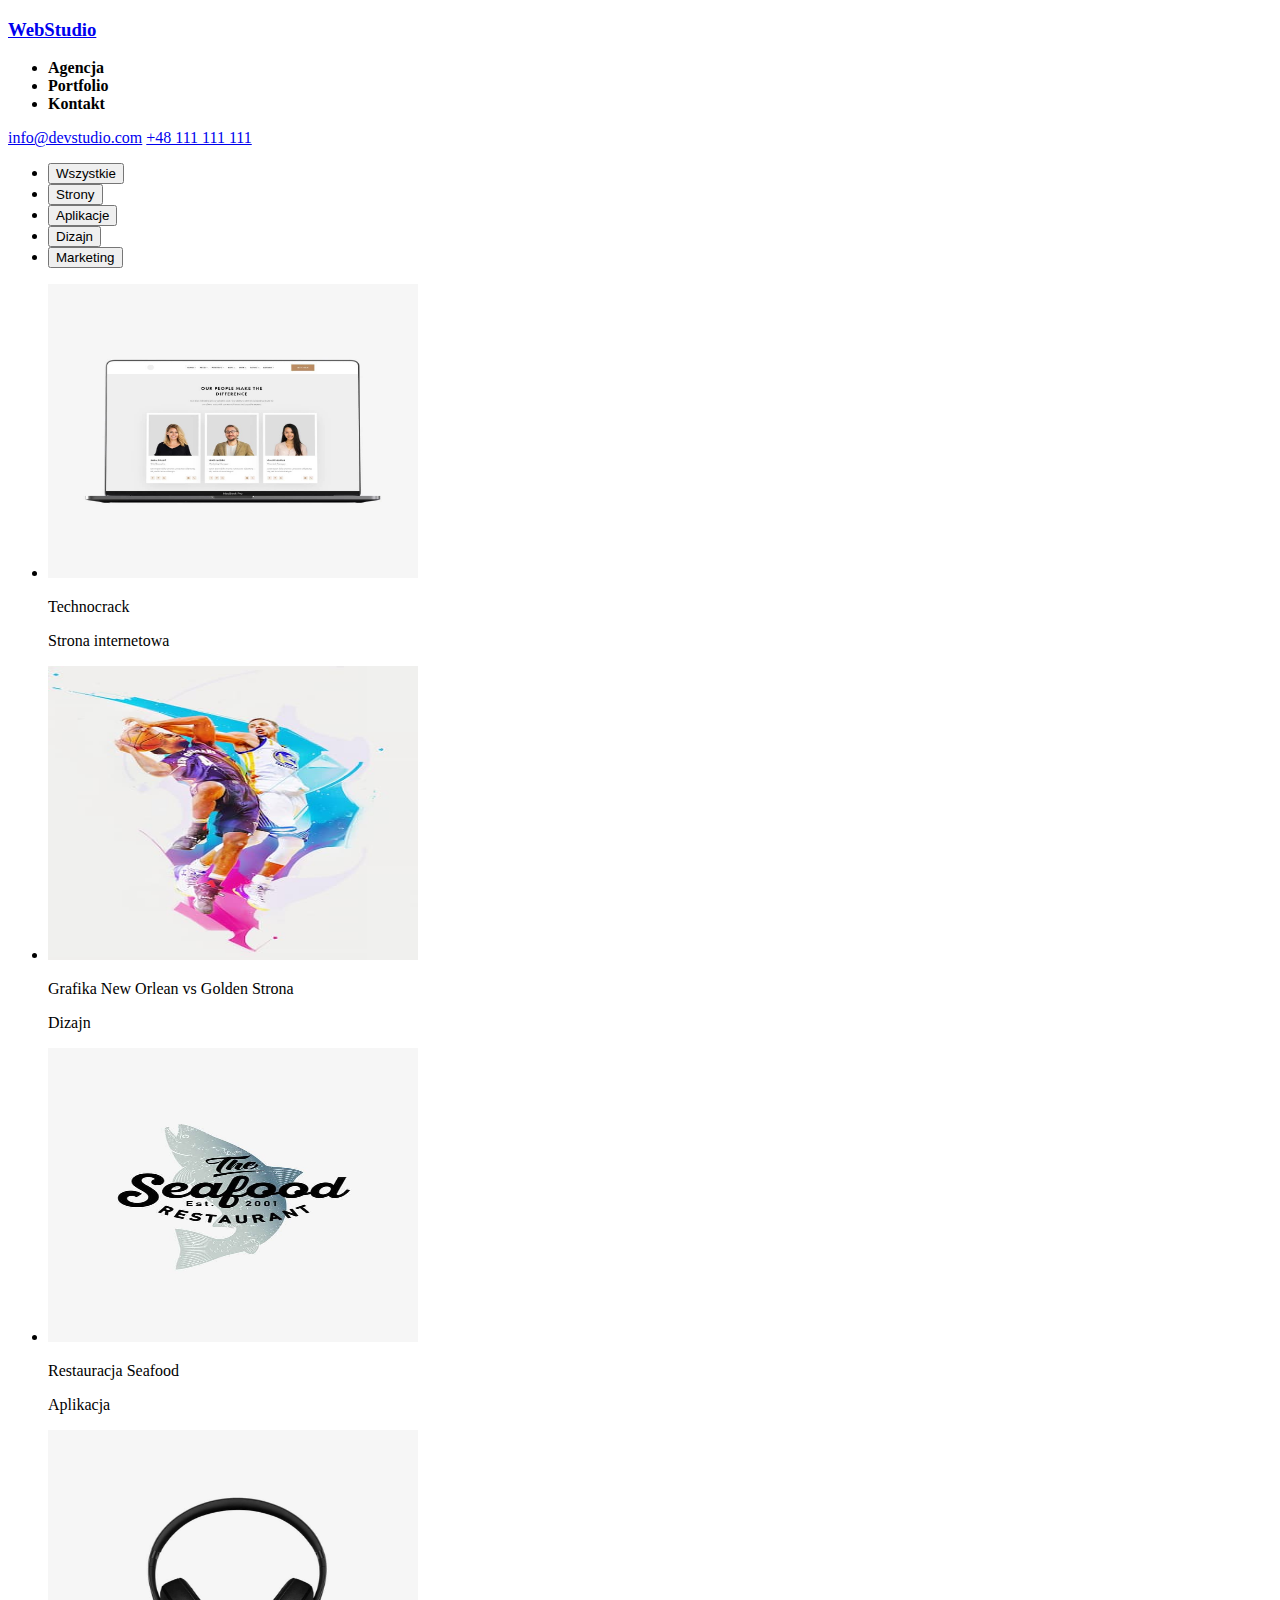
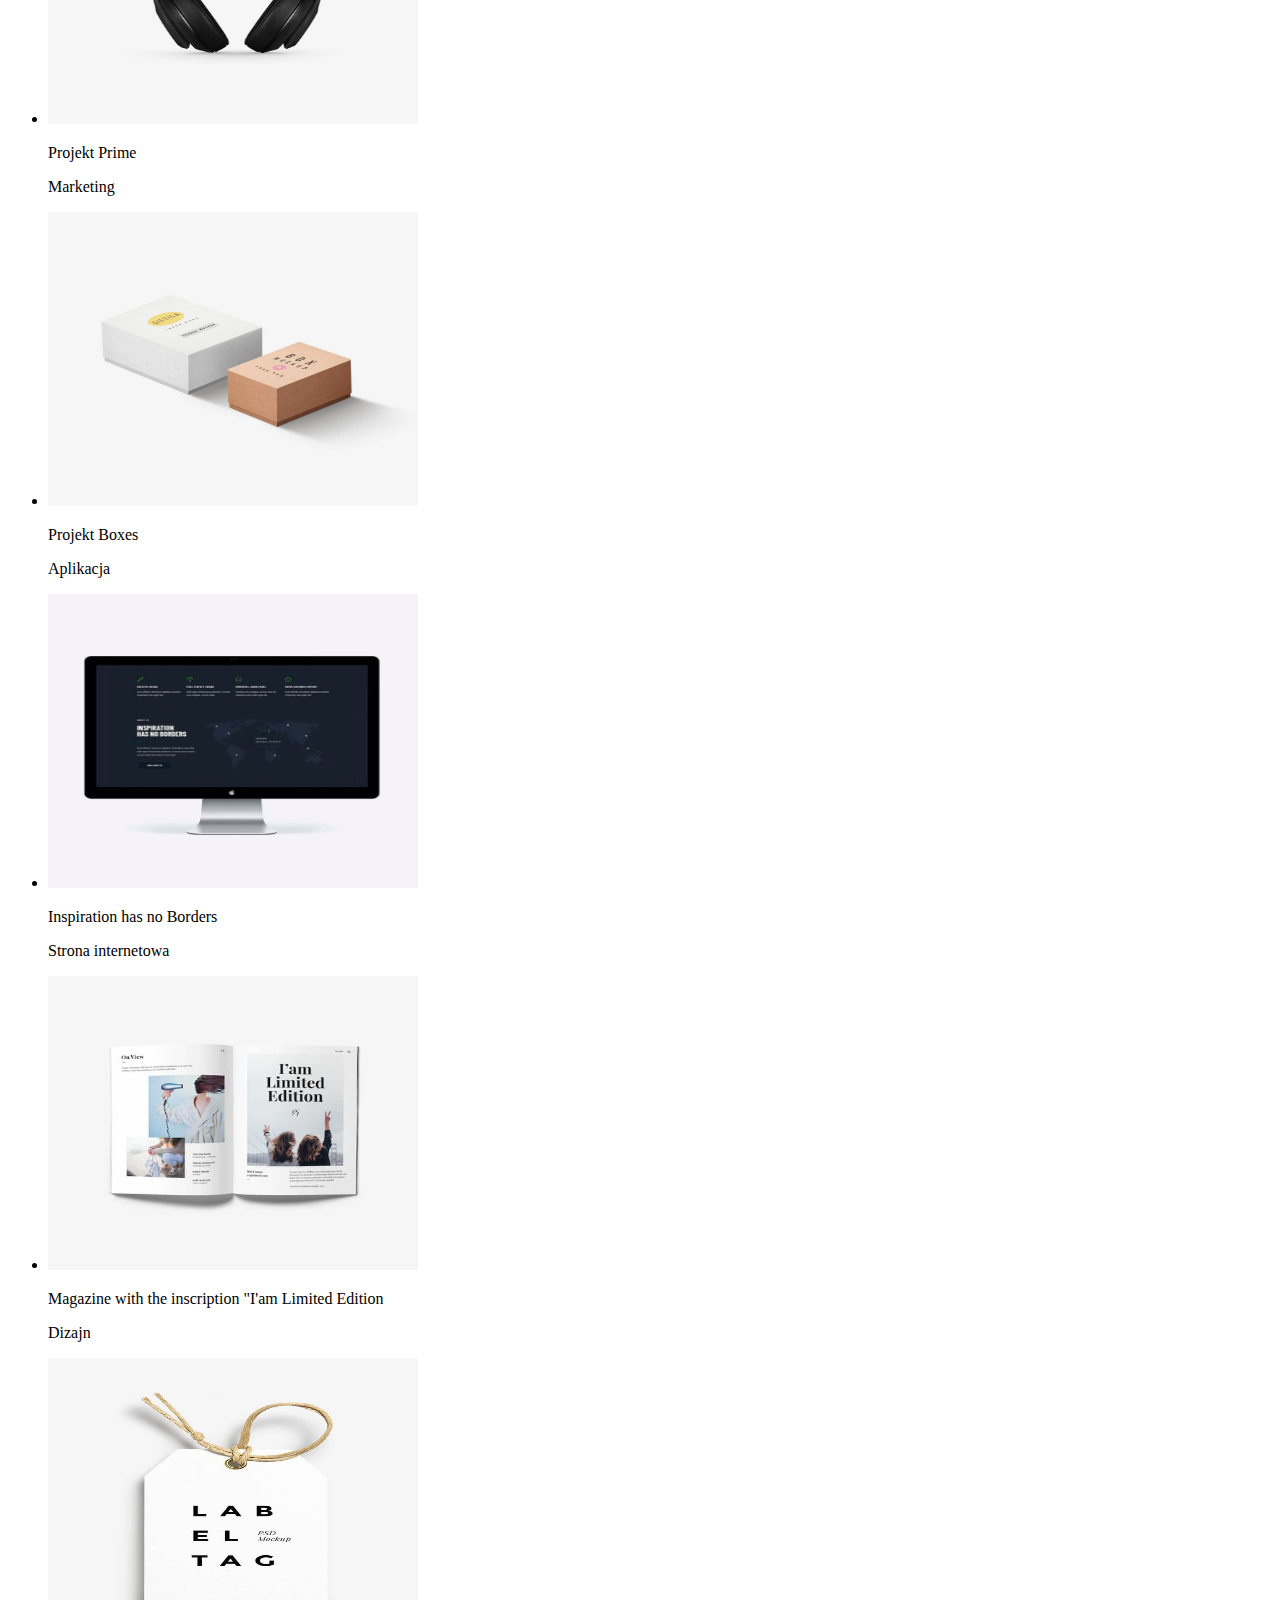
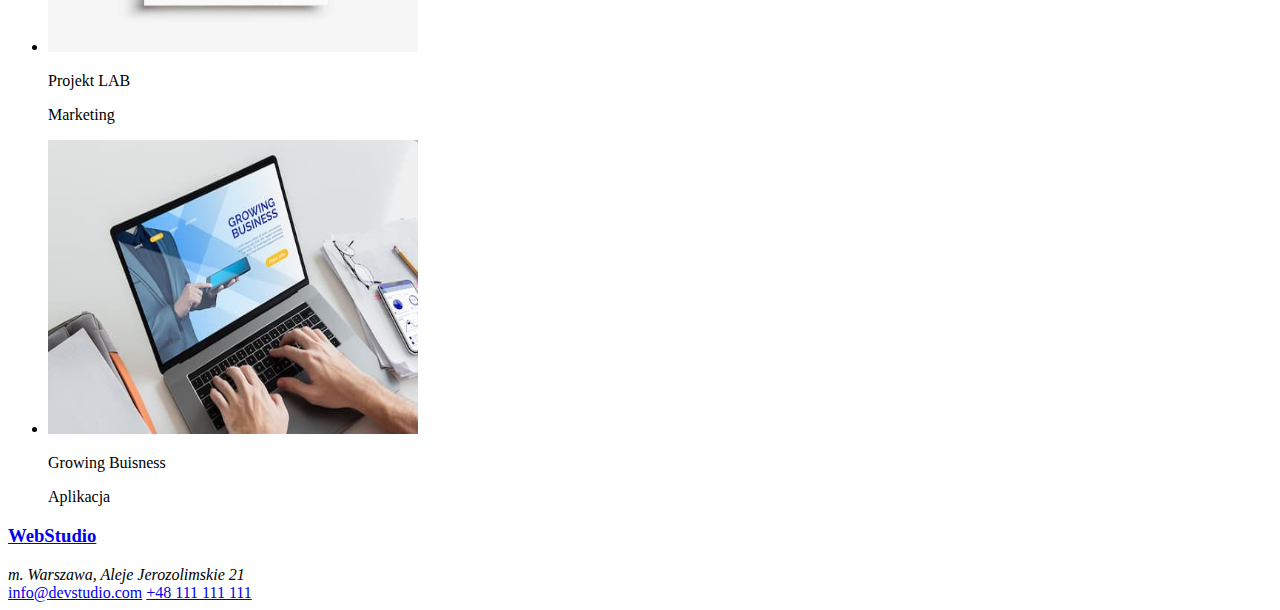
==== portfolio.html @ c76ed5df "Ad new files" ====
<!DOCTYPE html>
<html lang="en">
  <head>
    <meta charset="UTF-8" />
    <meta http-equiv="X-UA-Compatible" content="IE=edge" />
    <meta name="viewport" content="width=device-width, initial-scale=1.0" />
    <title>Portfolio</title>
  </head>
  <body>
    <header>
      <h3><a href="index.html">WebStudio </a></h3>
      <nav>
        <ul>
          <li><b>Agencja</b></li>
          <li><b>Portfolio</b></li>
          <li><b>Kontakt</b></li>
        </ul>
      </nav>
      <a href="mailto:info@devstudio.com">info@devstudio.com</a>
      <a href="tel:+48111111111"> +48 111 111 111</a>
    </header>
    <main>
      <section>
        <ul>
          <li>
            <button type="button">
              <span>Wszystkie</span>
            </button>
          </li>
          <li>
            <button type="button">
              <span>Strony</span>
            </button>
          </li>
          <li>
            <button type="button">
              <span>Aplikacje</span>
            </button>
          </li>
          <li>
            <button type="button">
              <span>Dizajn</span>
            </button>
          </li>
          <li>
            <button type="button">
              <span>Marketing</span>
            </button>
          </li>
        </ul>
      </section>
      <section>
        <ul>
          <li>
            <img
              src="images/technocrack.jpg"
              alt="laptop with website displayed"
              width="370"
              height="294"
            />
            <p>Technocrack</p>
            <p>Strona internetowa</p>
          </li>
          <li>
            <img
              src="images/design-new-orlean.jpg"
              alt="basketball players fighting for the ball"
              width="370"
              height="294"
            />
            <p>Grafika New Orlean vs Golden Strona</p>
            <p>Dizajn</p>
          </li>
          <li>
            <img
              src="images/seafood-restaurant.jpg"
              alt="graphics of gray fish with the name of the restaurant"
              width="370"
              height="294"
            />
            <p>Restauracja Seafood</p>
            <p>Aplikacja</p>
          </li>
          <li>
            <img
              src="images/project-prime.jpg"
              alt="blck headphones"
              width="370"
              height="294"
            />
            <p>Projekt Prime</p>
            <p>Marketing</p>
          </li>
          <li>
            <img
              src="images/project-boxes.jpg"
              alt="White and brown box"
              width="370"
              height="294"
            />
            <p>Projekt Boxes</p>
            <p>Aplikacja</p>
          </li>
          <li>
            <img
              src="images/inspiration-has-no-borders.jpg"
              alt="screen with website"
              width="370"
              height="294"
            />
            <p>Inspiration has no Borders</p>
            <p>Strona internetowa</p>
          </li>
          <li>
            <img
              src="images/limited-edition-magazine.jpg"
              alt="Magasine "
              width="370"
              height="294"
            />
            <p>Magazine with the inscription "I'am Limited Edition</p>
            <p>Dizajn</p>
          </li>
          <li>
            <img
              src="images/project-lab.jpg"
              alt="Tag with the company logo"
              width="370"
              height="294"
            />
            <p>Projekt LAB</p>
            <p>Marketing</p>
          </li>
          <li>
            <img
              src="images/growing-buisness.jpg"
              alt="someone typing on a laptop"
              width="370"
              height="294"
            />
            <p>Growing Buisness</p>
            <p>Aplikacja</p>
          </li>
        </ul>
      </section>
    </main>
    <footer>
      <h3><a href="index.html">WebStudio </a></h3>
      <address>m. Warszawa, Aleje Jerozolimskie 21</address>
      <a href="mailto:info@devstudio.com">info@devstudio.com</a>
      <a href="tel:+48111111111"> +48 111 111 111</a>
    </footer>
  </body>
</html>
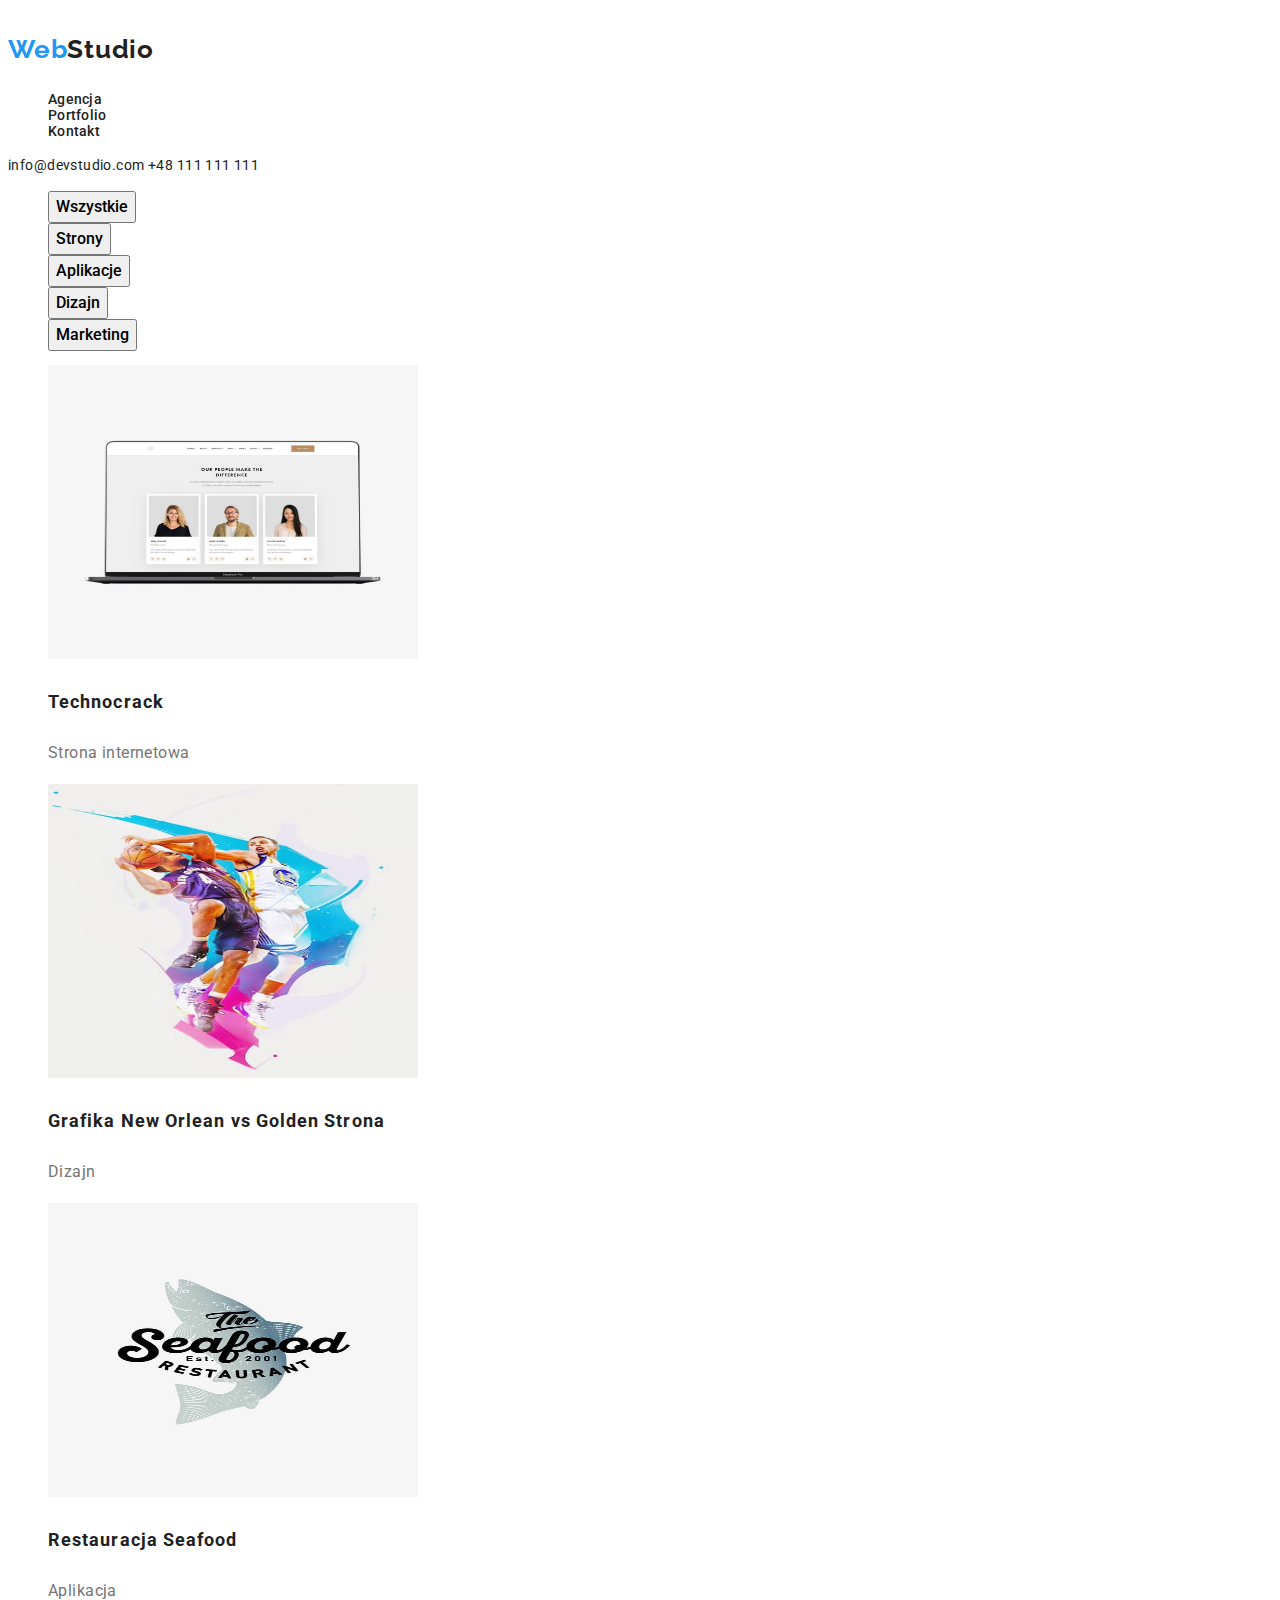
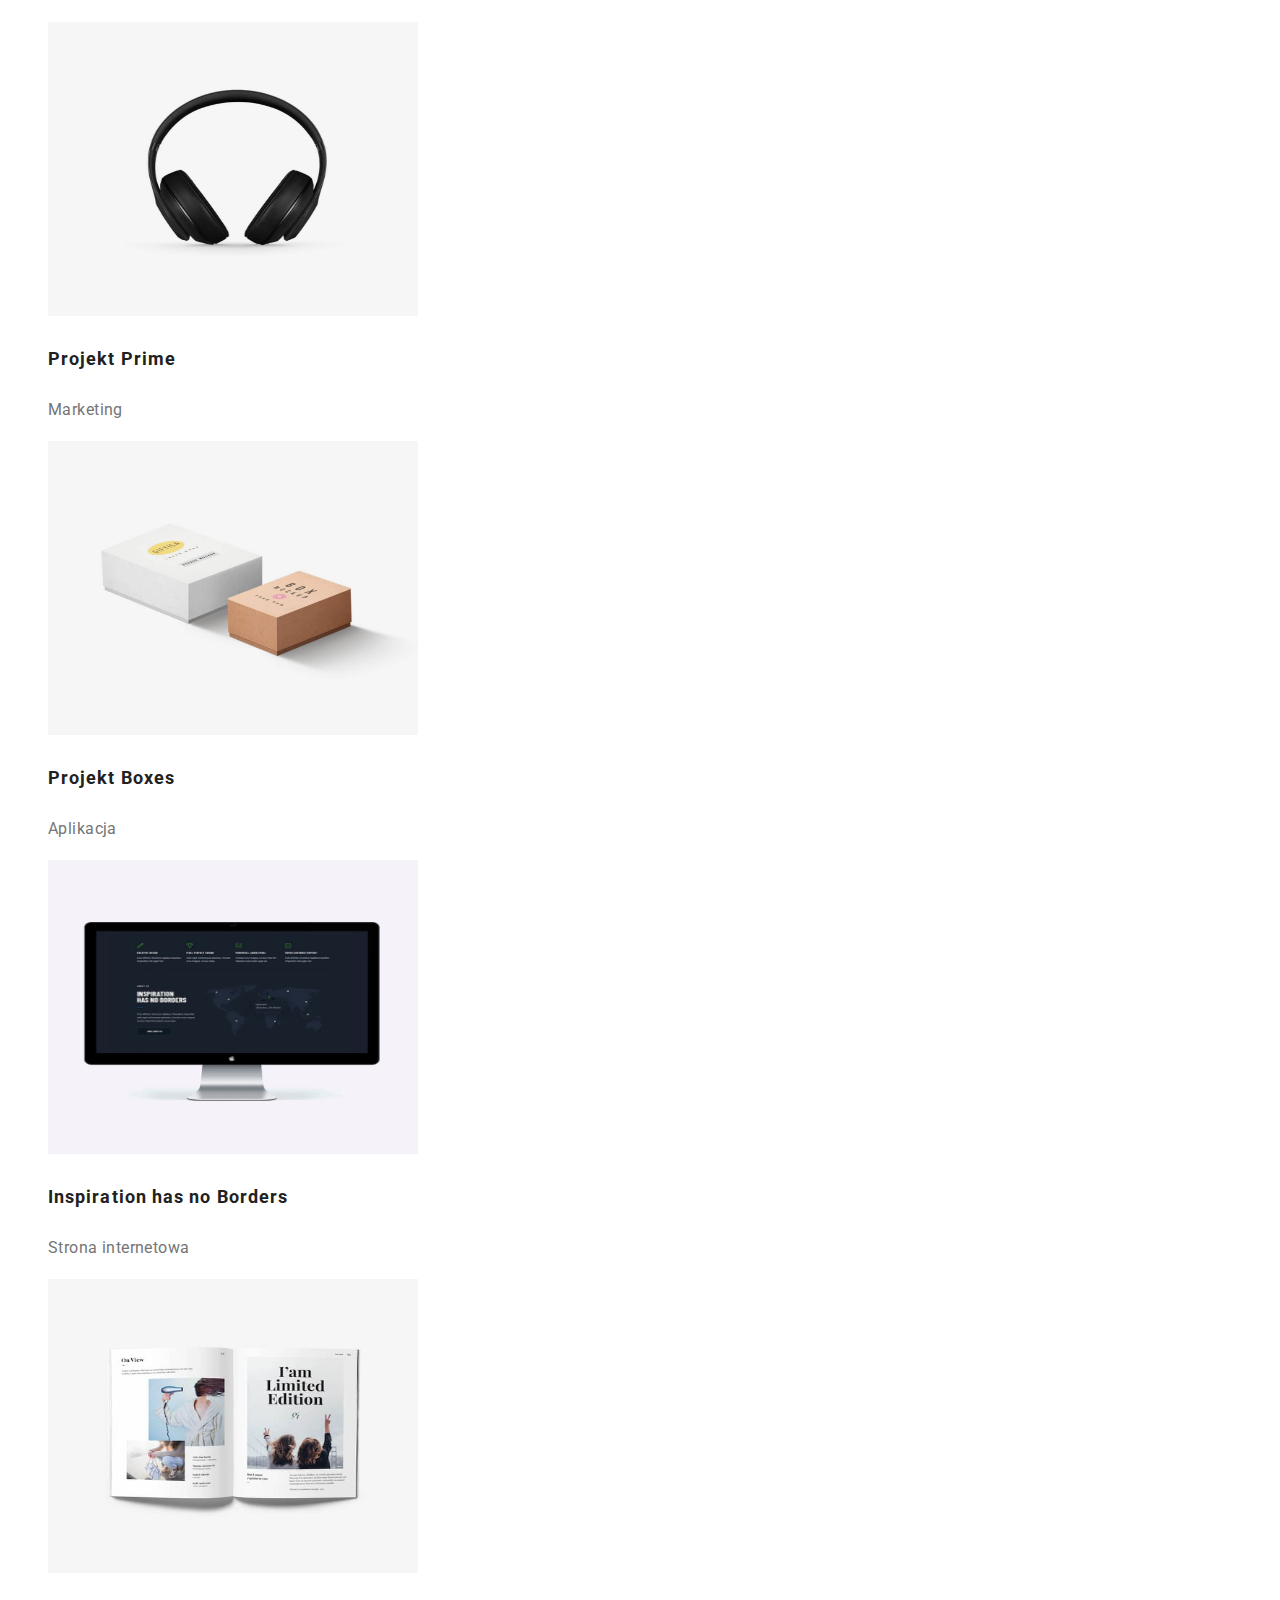
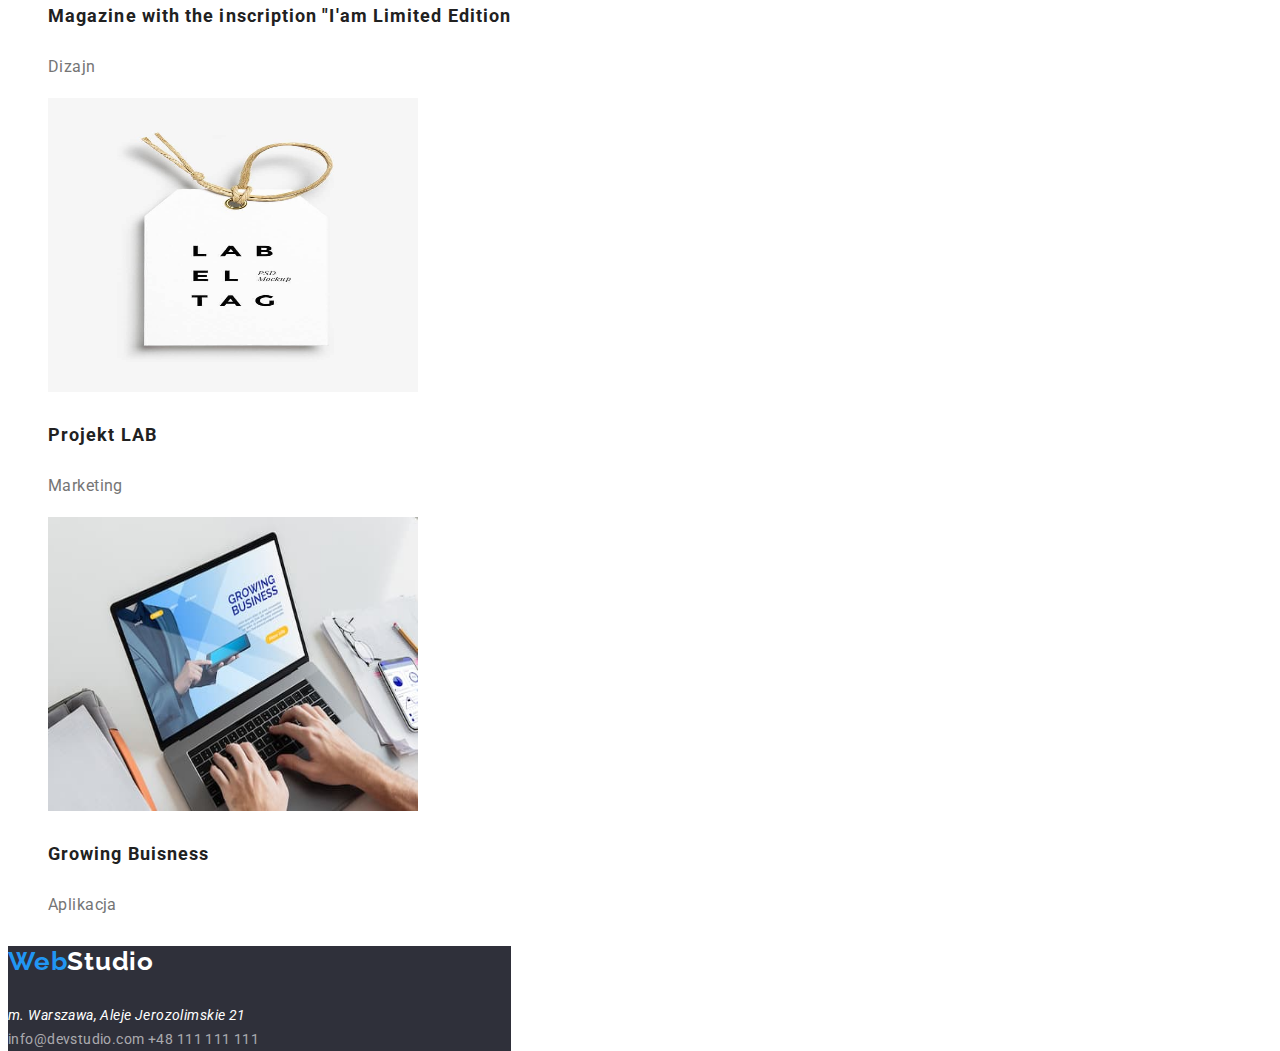
==== commit 59a7a5b0: "add all css" ====
--- a/portfolio.html
+++ b/portfolio.html
@@ -5,51 +5,61 @@
     <meta http-equiv="X-UA-Compatible" content="IE=edge" />
     <meta name="viewport" content="width=device-width, initial-scale=1.0" />
     <title>Portfolio</title>
+    <link
+      href="https://fonts.googleapis.com/css2?family=Raleway:wght@700&family=Roboto:wght@400;500;700;900&display=swap"
+      rel="stylesheet"
+    />
+
+    <link href="./css/styles.css" rel="stylesheet" />
   </head>
   <body>
     <header>
-      <h3><a href="index.html">WebStudio </a></h3>
+      <a class="logo" href="index.html">
+        <p class="first-word">Web<span class="secound-word">Studio</span></p>
+      </a>
       <nav>
-        <ul>
-          <li><b>Agencja</b></li>
-          <li><b>Portfolio</b></li>
-          <li><b>Kontakt</b></li>
+        <ul class="general-menu">
+          <li><a href="agencja">Agencja</a></li>
+          <li>
+            <a href="portfolio.html">Portfolio</a>
+          </li>
+          <li><a href="kontakt">Kontakt</a></li>
         </ul>
       </nav>
       <a href="mailto:info@devstudio.com">info@devstudio.com</a>
       <a href="tel:+48111111111"> +48 111 111 111</a>
     </header>
     <main>
-      <section>
+      <div>
         <ul>
           <li>
-            <button type="button">
+            <button class="button" type="button">
               <span>Wszystkie</span>
             </button>
           </li>
           <li>
-            <button type="button">
+            <button class="button" type="button">
               <span>Strony</span>
             </button>
           </li>
           <li>
-            <button type="button">
+            <button class="button" type="button">
               <span>Aplikacje</span>
             </button>
           </li>
           <li>
-            <button type="button">
+            <button class="button" type="button">
               <span>Dizajn</span>
             </button>
           </li>
           <li>
-            <button type="button">
+            <button class="button" type="button">
               <span>Marketing</span>
             </button>
           </li>
         </ul>
-      </section>
-      <section>
+      </div>
+      <section class="expiriences-description">
         <ul>
           <li>
             <img
@@ -58,7 +68,7 @@
               width="370"
               height="294"
             />
-            <p>Technocrack</p>
+            <h3>Technocrack</h3>
             <p>Strona internetowa</p>
           </li>
           <li>
@@ -68,7 +78,7 @@
               width="370"
               height="294"
             />
-            <p>Grafika New Orlean vs Golden Strona</p>
+            <h3>Grafika New Orlean vs Golden Strona</h3>
             <p>Dizajn</p>
           </li>
           <li>
@@ -78,7 +88,7 @@
               width="370"
               height="294"
             />
-            <p>Restauracja Seafood</p>
+            <h3>Restauracja Seafood</h3>
             <p>Aplikacja</p>
           </li>
           <li>
@@ -88,7 +98,7 @@
               width="370"
               height="294"
             />
-            <p>Projekt Prime</p>
+            <h3>Projekt Prime</h3>
             <p>Marketing</p>
           </li>
           <li>
@@ -98,7 +108,7 @@
               width="370"
               height="294"
             />
-            <p>Projekt Boxes</p>
+            <h3>Projekt Boxes</h3>
             <p>Aplikacja</p>
           </li>
           <li>
@@ -108,7 +118,7 @@
               width="370"
               height="294"
             />
-            <p>Inspiration has no Borders</p>
+            <h3>Inspiration has no Borders</h3>
             <p>Strona internetowa</p>
           </li>
           <li>
@@ -118,7 +128,7 @@
               width="370"
               height="294"
             />
-            <p>Magazine with the inscription "I'am Limited Edition</p>
+            <h3>Magazine with the inscription "I'am Limited Edition</h3>
             <p>Dizajn</p>
           </li>
           <li>
@@ -128,7 +138,7 @@
               width="370"
               height="294"
             />
-            <p>Projekt LAB</p>
+            <h3>Projekt LAB</h3>
             <p>Marketing</p>
           </li>
           <li>
@@ -138,14 +148,16 @@
               width="370"
               height="294"
             />
-            <p>Growing Buisness</p>
+            <h3>Growing Buisness</h3>
             <p>Aplikacja</p>
           </li>
         </ul>
       </section>
     </main>
     <footer>
-      <h3><a href="index.html">WebStudio </a></h3>
+      <a class="logo" href="index.html"
+        ><p class="first-word">Web<span class="third-word">Studio</span></p>
+      </a>
       <address>m. Warszawa, Aleje Jerozolimskie 21</address>
       <a href="mailto:info@devstudio.com">info@devstudio.com</a>
       <a href="tel:+48111111111"> +48 111 111 111</a>
--- a/css/styles.css
+++ b/css/styles.css
@@ -0,0 +1,162 @@
+body {
+  font-family: "roboto", sans-serif;
+  background: var(--background);
+  font-weight: 400;
+  font-style: normal;
+  font-size: 14px;
+  color: var(--text);
+  letter-spacing: 0.03em;
+  line-height: 24px;
+  position: absolute;
+}
+:root {
+  --main-color: #2196f3;
+  --background: #ffffff;
+  --secound-background: #2f303a;
+  --thid-background: #f5f4fa;
+  --text: #212121;
+  --secound-text: #ffffff;
+  --focus-color: #ffffff;
+  --button-focus: #2196f3;
+  --link-focus: #2196f3;
+  --info-color: #757575;
+  --article-text: #757575;
+  --footer-kontakt: rgba(255, 255, 255, 0.6);
+}
+li {
+  list-style: none;
+}
+a {
+  text-decoration: none;
+  color: var(--text);
+}
+
+a:focus,
+a:hover {
+  color: var(--link-focus);
+}
+
+.logo {
+  font-family: "Raleway";
+  font-style: normal;
+  font-weight: 700;
+  font-size: 26px;
+  line-height: 31px;
+  letter-spacing: 0.03em;
+}
+.first-word {
+  color: var(--main-color);
+}
+.secound-word {
+  color: var(--text);
+}
+.third-word {
+  color: var(--secound-text);
+}
+.mail,
+.tel {
+  font-weight: 500;
+  line-height: 16px;
+  letter-spacing: 0.02em;
+  color: var(--info-color);
+}
+.general-menu {
+  font-weight: 500;
+  line-height: 16px;
+  letter-spacing: 0.02em;
+}
+
+.slogan-space {
+  background: var(--secound-background);
+}
+h1 {
+  font-weight: 900;
+  font-size: 44px;
+  line-height: 60px;
+  text-align: center;
+  letter-spacing: 0.06em;
+  text-transform: uppercase;
+  color: var(--secound-text);
+}
+h2 {
+  font-weight: 700;
+  font-size: 36px;
+  line-height: 42px;
+  text-align: center;
+  letter-spacing: 0.03em;
+}
+h3 {
+  font-weight: 700;
+  font-size: 18px;
+  line-height: 36px;
+  letter-spacing: 0.06em;
+}
+h4 {
+  font-weight: 500;
+  font-size: 16px;
+  line-height: 19px;
+}
+h5 {
+  font-weight: 700;
+  line-height: 16px;
+  font-size: 14px;
+}
+
+.order-button {
+  font-family: "Roboto";
+  font-style: normal;
+  background: var(--main-color);
+  color: var(--secound-text);
+  font-weight: 700;
+  font-size: 16px;
+  line-height: 30px;
+  width: 200px;
+  height: 50px;
+  align-items: center;
+  text-align: center;
+  letter-spacing: 0.06em;
+}
+.order-button:focus,
+.order-button:hover {
+  background: var(--focus-color);
+  color: var(--button-focus);
+}
+.button:hover,
+.button:focus {
+  color: var(--focus-color);
+  background: var(--button-focus);
+}
+.button > span {
+  font-family: "Roboto";
+  font-style: normal;
+  font-weight: 500;
+  font-size: 16px;
+  line-height: 26px;
+  text-align: center;
+}
+.article > li > p {
+  color: var(--article-text);
+}
+.team-description {
+  background: var(--thid-background);
+}
+.team-description > ul > li > p {
+  font-weight: 400;
+  font-size: 16px;
+  line-height: 19px;
+  color: var(--info-color);
+}
+footer {
+  background: var(--secound-background);
+}
+footer > address {
+  color: var(--secound-text);
+}
+footer > a {
+  color: var(--footer-kontakt);
+}
+.expiriences-description > ul > li > p {
+  font-size: 16px;
+  line-height: 30px;
+  color: var(--info-color);
+}
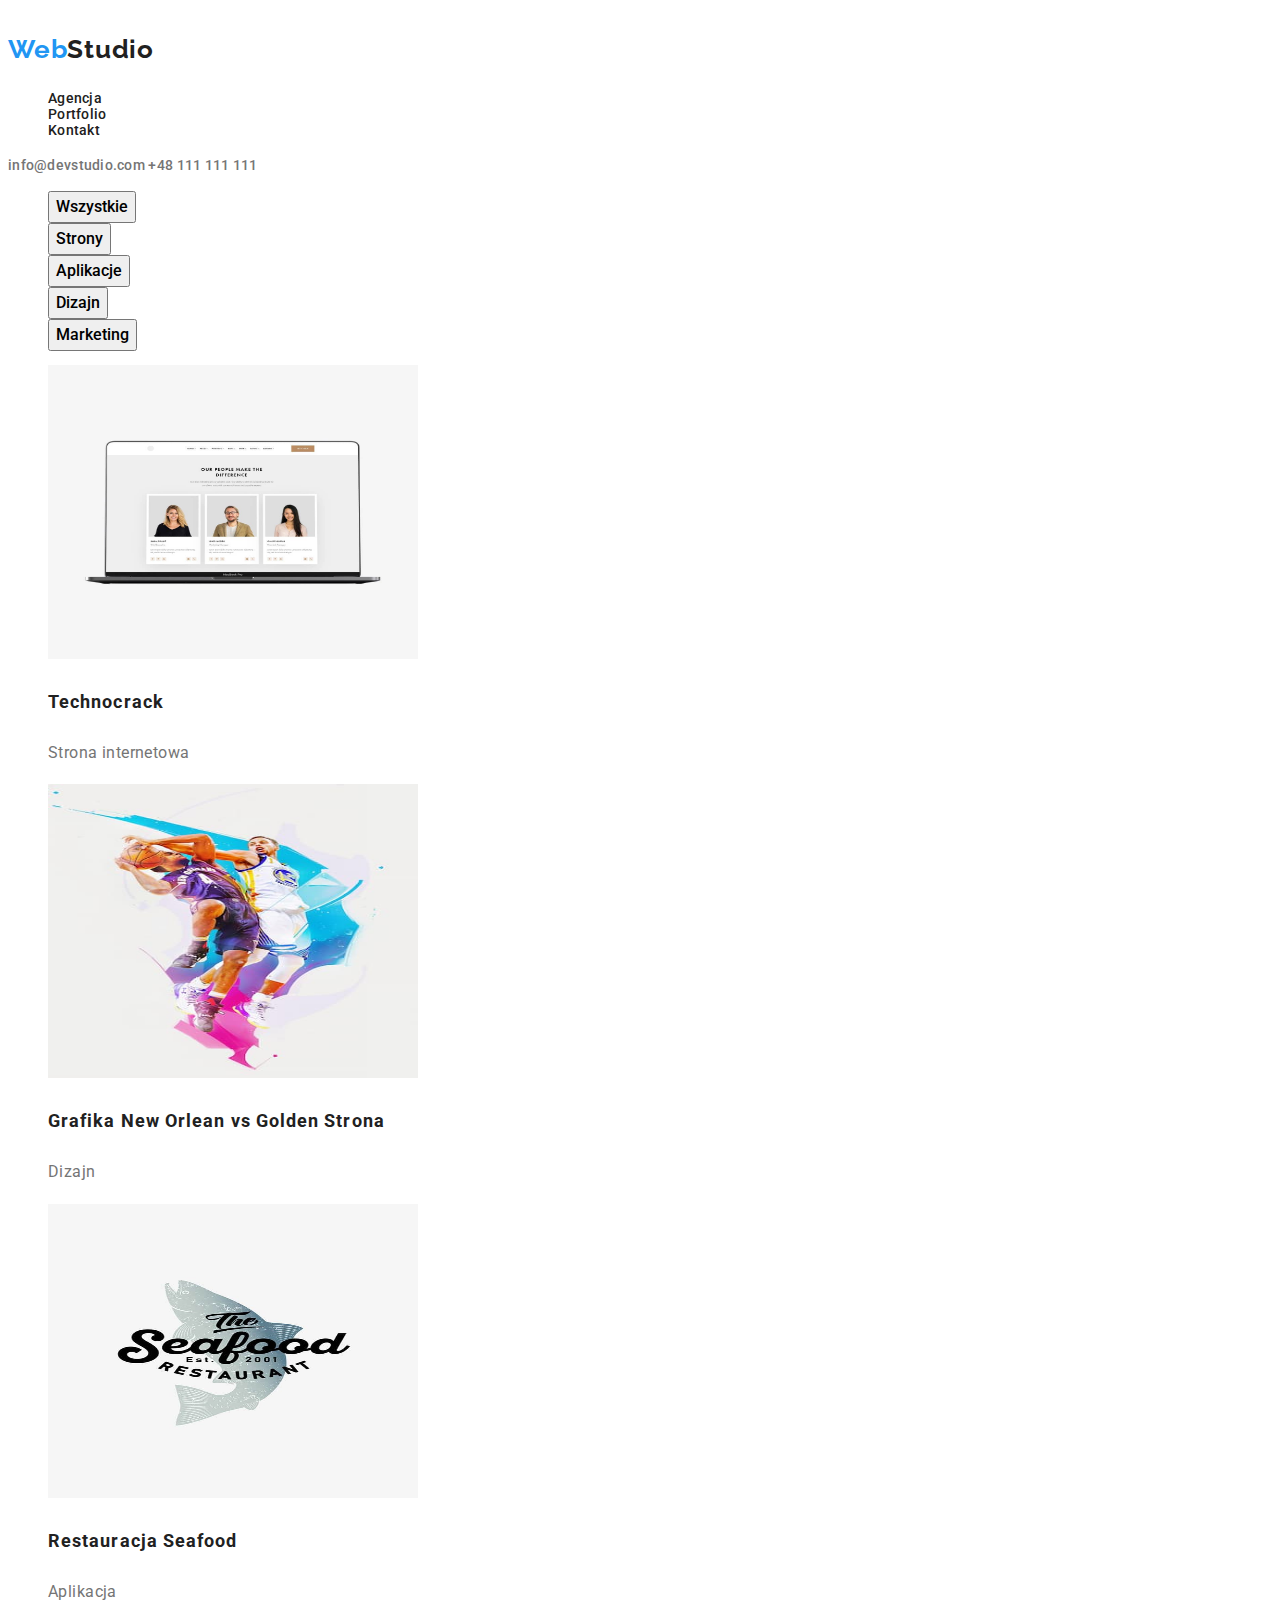
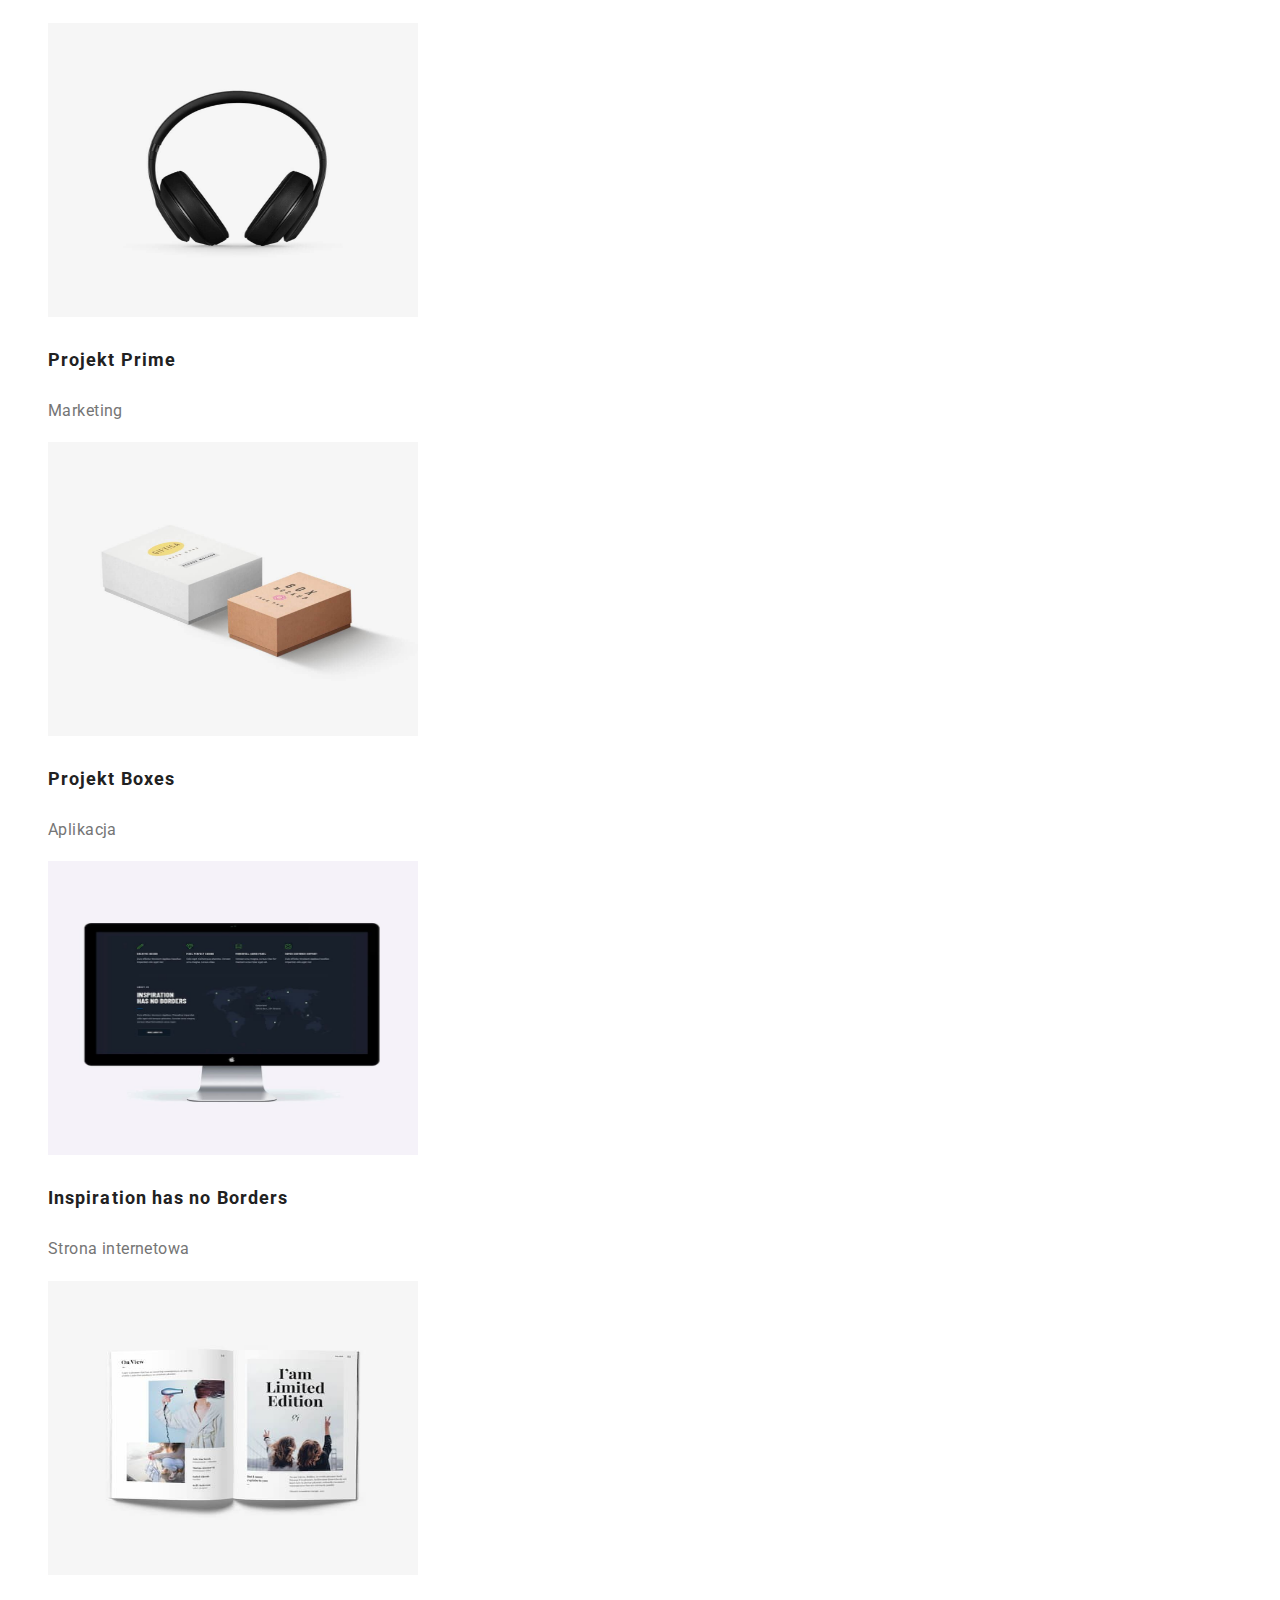
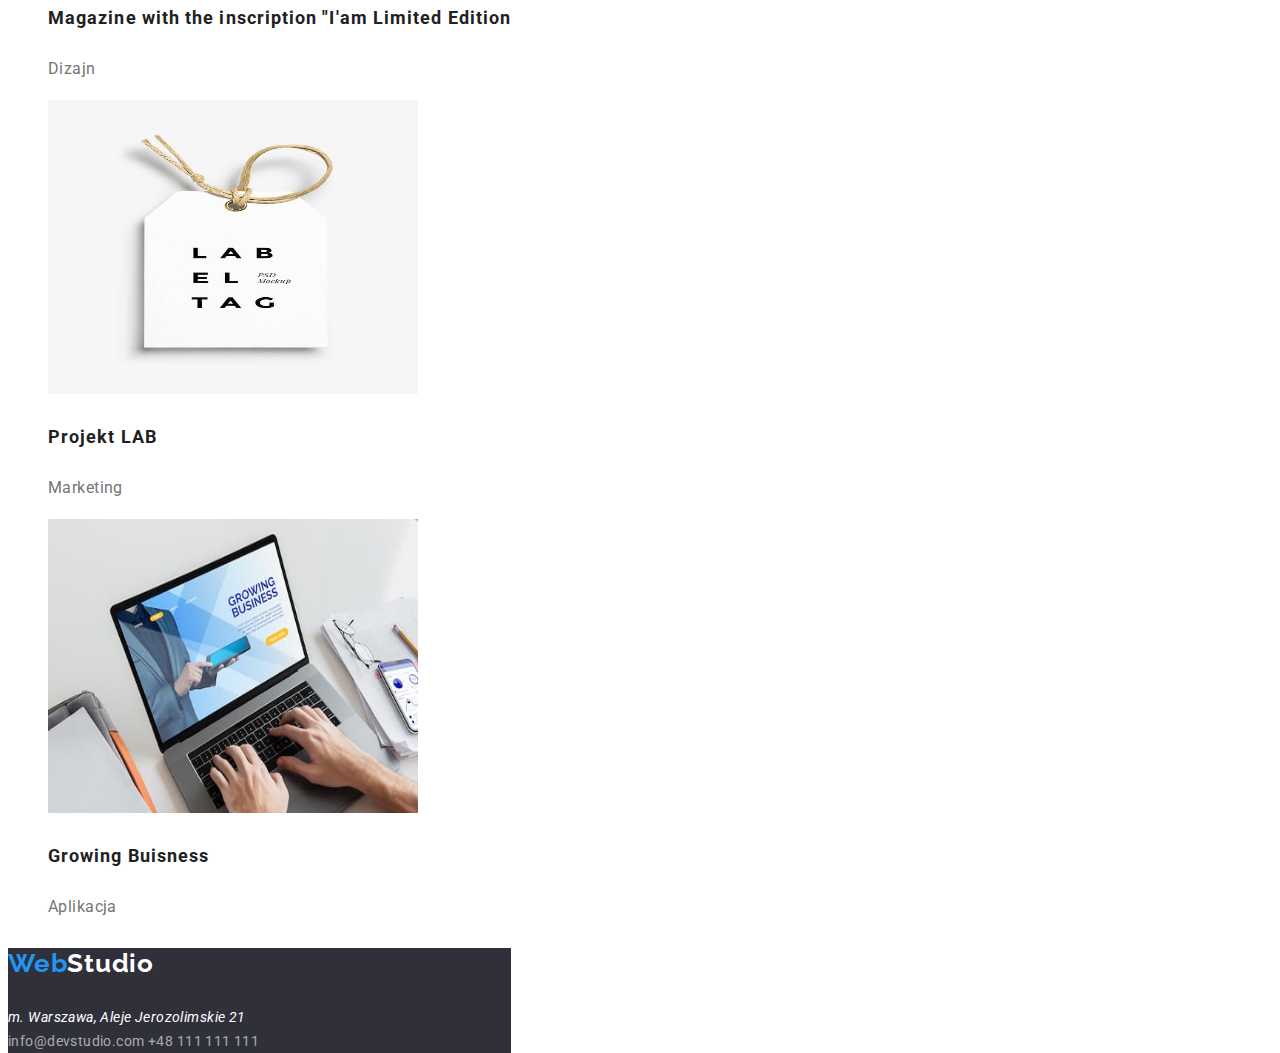
==== commit 5fa119e6: "Update portfolio.html" ====
--- a/portfolio.html
+++ b/portfolio.html
@@ -26,8 +26,8 @@
           <li><a href="kontakt">Kontakt</a></li>
         </ul>
       </nav>
-      <a href="mailto:info@devstudio.com">info@devstudio.com</a>
-      <a href="tel:+48111111111"> +48 111 111 111</a>
+      <a class="mail" href="mailto:info@devstudio.com">info@devstudio.com</a>
+      <a class="tel" href="tel:+48111111111"> +48 111 111 111</a>
     </header>
     <main>
       <div>
--- a/css/styles.css
+++ b/css/styles.css
@@ -41,7 +41,7 @@
   font-style: normal;
   font-weight: 700;
   font-size: 26px;
-  line-height: 31px;
+  line-height: 1.19;
   letter-spacing: 0.03em;
 }
 .first-word {
@@ -56,13 +56,13 @@
 .mail,
 .tel {
   font-weight: 500;
-  line-height: 16px;
+  line-height: 1.14;
   letter-spacing: 0.02em;
   color: var(--info-color);
 }
 .general-menu {
   font-weight: 500;
-  line-height: 16px;
+  line-height: 1.14;
   letter-spacing: 0.02em;
 }
 
@@ -72,7 +72,7 @@
 h1 {
   font-weight: 900;
   font-size: 44px;
-  line-height: 60px;
+  line-height: 1.36;
   text-align: center;
   letter-spacing: 0.06em;
   text-transform: uppercase;
@@ -81,25 +81,25 @@
 h2 {
   font-weight: 700;
   font-size: 36px;
-  line-height: 42px;
+  line-height: 1.17;
   text-align: center;
   letter-spacing: 0.03em;
 }
 h3 {
   font-weight: 700;
   font-size: 18px;
-  line-height: 36px;
+  line-height: 2;
   letter-spacing: 0.06em;
 }
 h4 {
   font-weight: 500;
   font-size: 16px;
-  line-height: 19px;
+  line-height: 1.19;
 }
 h5 {
   font-weight: 700;
-  line-height: 16px;
   font-size: 14px;
+  line-height: 1.14;
 }
 
 .order-button {
@@ -109,7 +109,7 @@
   color: var(--secound-text);
   font-weight: 700;
   font-size: 16px;
-  line-height: 30px;
+  line-height: 1.89;
   width: 200px;
   height: 50px;
   align-items: center;
@@ -120,18 +120,20 @@
 .order-button:hover {
   background: var(--focus-color);
   color: var(--button-focus);
+  cursor: pointer;
 }
 .button:hover,
 .button:focus {
   color: var(--focus-color);
   background: var(--button-focus);
+  cursor: pointer;
 }
 .button > span {
   font-family: "Roboto";
   font-style: normal;
   font-weight: 500;
   font-size: 16px;
-  line-height: 26px;
+  line-height: 1.63;
   text-align: center;
 }
 .article > li > p {
@@ -143,7 +145,7 @@
 .team-description > ul > li > p {
   font-weight: 400;
   font-size: 16px;
-  line-height: 19px;
+  line-height: 1.19x;
   color: var(--info-color);
 }
 footer {
@@ -157,6 +159,6 @@
 }
 .expiriences-description > ul > li > p {
   font-size: 16px;
-  line-height: 30px;
+  line-height: 1.89;
   color: var(--info-color);
 }
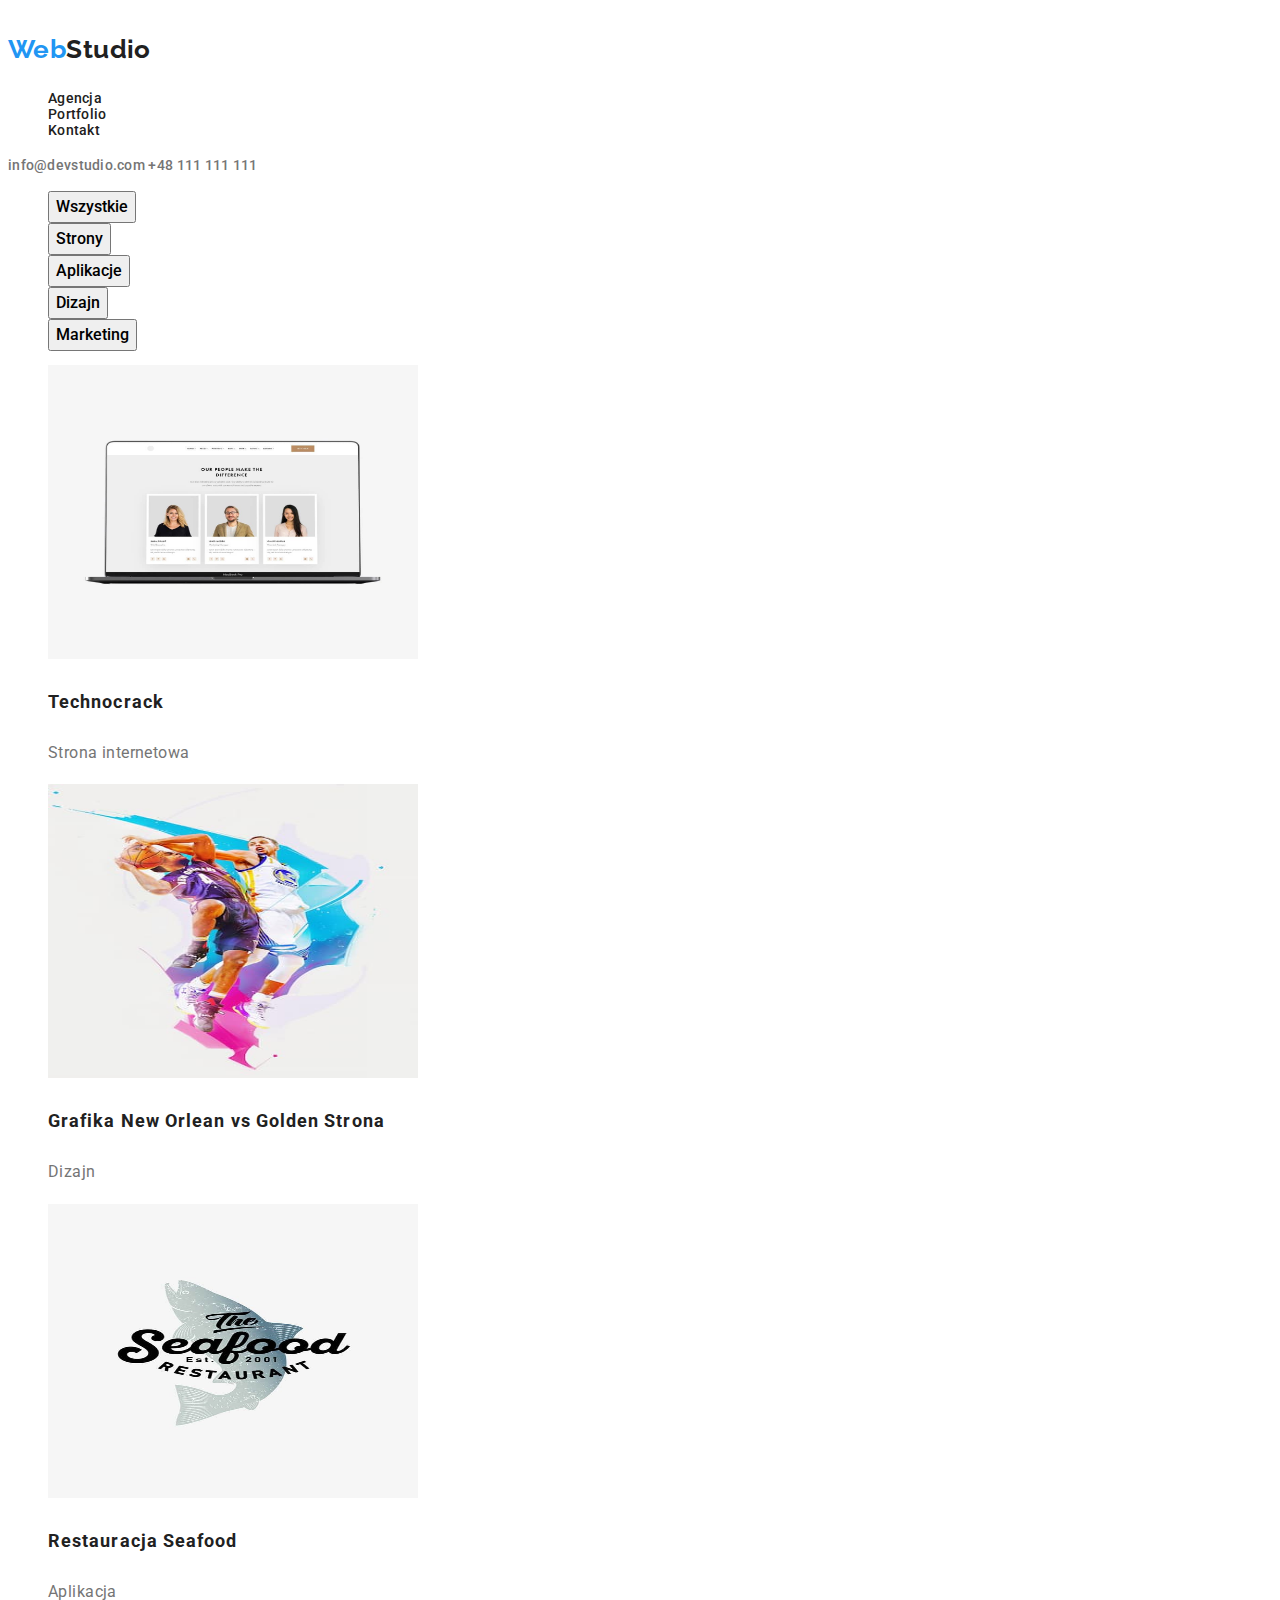
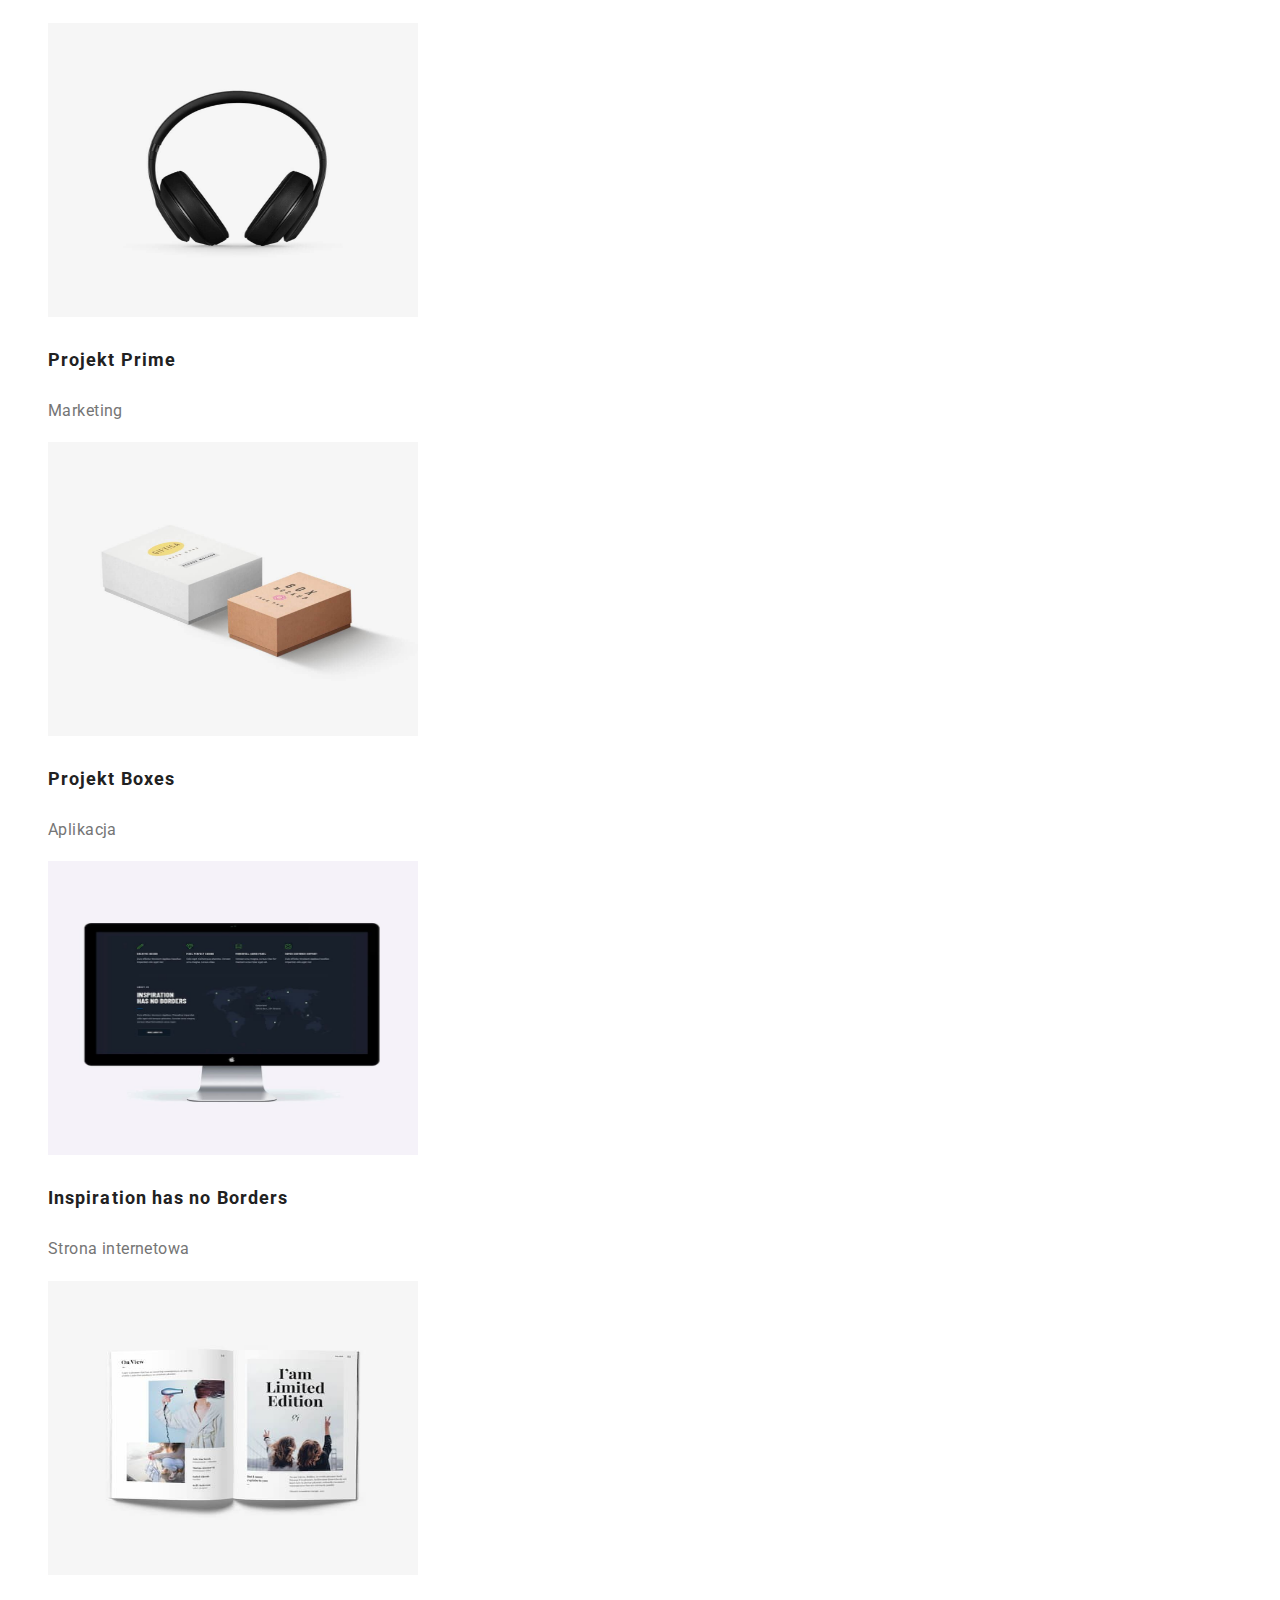
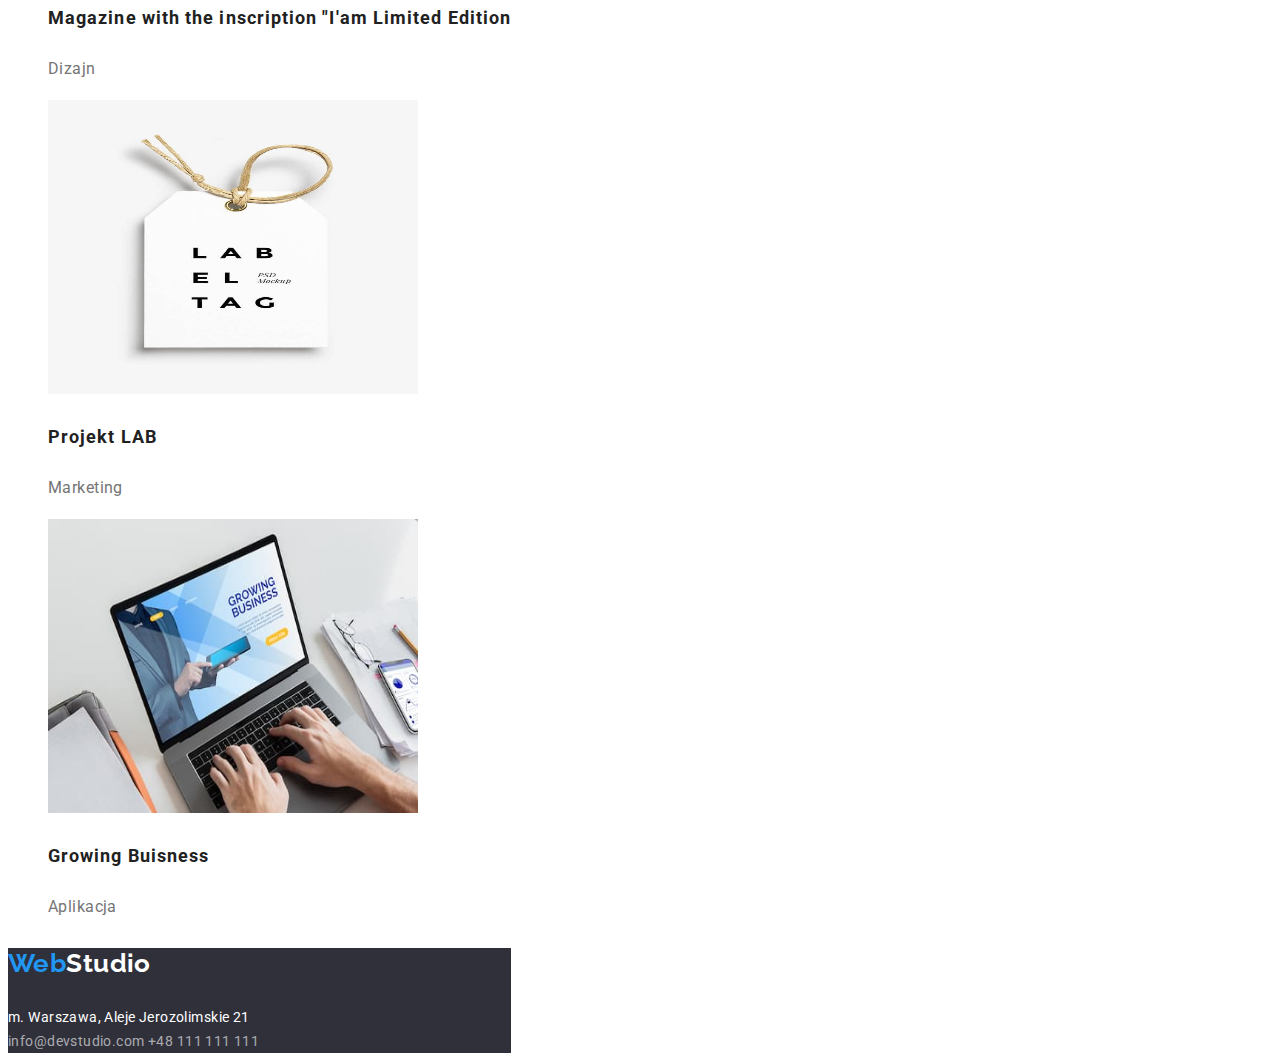
==== commit 3b3f24e5: "corrections according to the feedback" ====
--- a/portfolio.html
+++ b/portfolio.html
@@ -19,11 +19,11 @@
       </a>
       <nav>
         <ul class="general-menu">
-          <li><a href="agencja">Agencja</a></li>
+          <li><a class="menu-items" href="agencja">Agencja</a></li>
           <li>
-            <a href="portfolio.html">Portfolio</a>
+            <a class="menu-items" href="portfolio.html">Portfolio</a>
           </li>
-          <li><a href="kontakt">Kontakt</a></li>
+          <li><a class="menu-items" href="kontakt">Kontakt</a></li>
         </ul>
       </nav>
       <a class="mail" href="mailto:info@devstudio.com">info@devstudio.com</a>
@@ -31,7 +31,7 @@
     </header>
     <main>
       <div>
-        <ul>
+        <ul class="secound-menu-list">
           <li>
             <button class="button" type="button">
               <span>Wszystkie</span>
@@ -60,7 +60,7 @@
         </ul>
       </div>
       <section class="expiriences-description">
-        <ul>
+        <ul class="expiriences-list">
           <li>
             <img
               src="images/technocrack.jpg"
@@ -68,7 +68,7 @@
               width="370"
               height="294"
             />
-            <h3>Technocrack</h3>
+            <h3 class="experience-header">Technocrack</h3>
             <p>Strona internetowa</p>
           </li>
           <li>
@@ -78,7 +78,9 @@
               width="370"
               height="294"
             />
-            <h3>Grafika New Orlean vs Golden Strona</h3>
+            <h3 class="experience-header">
+              Grafika New Orlean vs Golden Strona
+            </h3>
             <p>Dizajn</p>
           </li>
           <li>
@@ -88,7 +90,7 @@
               width="370"
               height="294"
             />
-            <h3>Restauracja Seafood</h3>
+            <h3 class="experience-header">Restauracja Seafood</h3>
             <p>Aplikacja</p>
           </li>
           <li>
@@ -98,7 +100,7 @@
               width="370"
               height="294"
             />
-            <h3>Projekt Prime</h3>
+            <h3 class="experience-header">Projekt Prime</h3>
             <p>Marketing</p>
           </li>
           <li>
@@ -108,7 +110,7 @@
               width="370"
               height="294"
             />
-            <h3>Projekt Boxes</h3>
+            <h3 class="experience-header">Projekt Boxes</h3>
             <p>Aplikacja</p>
           </li>
           <li>
@@ -118,7 +120,7 @@
               width="370"
               height="294"
             />
-            <h3>Inspiration has no Borders</h3>
+            <h3 class="experience-header">Inspiration has no Borders</h3>
             <p>Strona internetowa</p>
           </li>
           <li>
@@ -128,7 +130,9 @@
               width="370"
               height="294"
             />
-            <h3>Magazine with the inscription "I'am Limited Edition</h3>
+            <h3 class="experience-header">
+              Magazine with the inscription "I'am Limited Edition
+            </h3>
             <p>Dizajn</p>
           </li>
           <li>
@@ -138,7 +142,7 @@
               width="370"
               height="294"
             />
-            <h3>Projekt LAB</h3>
+            <h3 class="experience-header">Projekt LAB</h3>
             <p>Marketing</p>
           </li>
           <li>
@@ -148,7 +152,7 @@
               width="370"
               height="294"
             />
-            <h3>Growing Buisness</h3>
+            <h3 class="experience-header">Growing Buisness</h3>
             <p>Aplikacja</p>
           </li>
         </ul>
@@ -159,8 +163,10 @@
         ><p class="first-word">Web<span class="third-word">Studio</span></p>
       </a>
       <address>m. Warszawa, Aleje Jerozolimskie 21</address>
-      <a href="mailto:info@devstudio.com">info@devstudio.com</a>
-      <a href="tel:+48111111111"> +48 111 111 111</a>
+      <a class="footer-mail" href="mailto:info@devstudio.com"
+        >info@devstudio.com</a
+      >
+      <a class="footer-tel" href="tel:+48111111111"> +48 111 111 111</a>
     </footer>
   </body>
 </html>
--- a/css/styles.css
+++ b/css/styles.css
@@ -1,14 +1,3 @@
-body {
-  font-family: "roboto", sans-serif;
-  background: var(--background);
-  font-weight: 400;
-  font-style: normal;
-  font-size: 14px;
-  color: var(--text);
-  letter-spacing: 0.03em;
-  line-height: 24px;
-  position: absolute;
-}
 :root {
   --main-color: #2196f3;
   --background: #ffffff;
@@ -23,26 +12,26 @@
   --article-text: #757575;
   --footer-kontakt: rgba(255, 255, 255, 0.6);
 }
-li {
-  list-style: none;
-}
-a {
-  text-decoration: none;
+body {
+  font-family: "roboto", "raleway", sans-serif;
+  background: var(--background);
+  font-size: 14px;
   color: var(--text);
-}
-
-a:focus,
-a:hover {
-  color: var(--link-focus);
-}
+  letter-spacing: 0.03em;
+  line-height: 24px;
+  position: absolute;
+}
+
+/* ====================HEADER-START==================== */
+
+/* ----------LOGO-START---------- */
 
 .logo {
   font-family: "Raleway";
-  font-style: normal;
   font-weight: 700;
   font-size: 26px;
   line-height: 1.19;
-  letter-spacing: 0.03em;
+  text-decoration: none;
 }
 .first-word {
   color: var(--main-color);
@@ -52,6 +41,25 @@
 }
 .third-word {
   color: var(--secound-text);
+}
+
+/* ----------LOGO-END---------- */
+
+/* ----------MENU-START---------- */
+
+.general-menu {
+  font-weight: 500;
+  line-height: 1.14;
+  letter-spacing: 0.02em;
+  list-style: none;
+}
+.menu-items {
+  text-decoration: none;
+  color: var(--text);
+}
+.menu-items:focus,
+.menu-items:hover {
+  color: var(--link-focus);
 }
 .mail,
 .tel {
@@ -59,17 +67,29 @@
   line-height: 1.14;
   letter-spacing: 0.02em;
   color: var(--info-color);
-}
-.general-menu {
-  font-weight: 500;
-  line-height: 1.14;
-  letter-spacing: 0.02em;
-}
+  text-decoration: none;
+}
+.mail:hover,
+.mail:focus,
+.tel:hover,
+.tel:focus {
+  color: var(--link-focus);
+}
+
+/* ----------MENU-END---------- */
+
+/* ====================HEADER-END==================== */
+
+/* ------------------------------------------------------------------------------------ */
+
+/* ====================MAIN-START==================== */
+
+/* ----------SLOGAN-START---------- */
 
 .slogan-space {
   background: var(--secound-background);
 }
-h1 {
+.slogan-text {
   font-weight: 900;
   font-size: 44px;
   line-height: 1.36;
@@ -78,33 +98,7 @@
   text-transform: uppercase;
   color: var(--secound-text);
 }
-h2 {
-  font-weight: 700;
-  font-size: 36px;
-  line-height: 1.17;
-  text-align: center;
-  letter-spacing: 0.03em;
-}
-h3 {
-  font-weight: 700;
-  font-size: 18px;
-  line-height: 2;
-  letter-spacing: 0.06em;
-}
-h4 {
-  font-weight: 500;
-  font-size: 16px;
-  line-height: 1.19;
-}
-h5 {
-  font-weight: 700;
-  font-size: 14px;
-  line-height: 1.14;
-}
-
 .order-button {
-  font-family: "Roboto";
-  font-style: normal;
   background: var(--main-color);
   color: var(--secound-text);
   font-weight: 700;
@@ -112,15 +106,109 @@
   line-height: 1.89;
   width: 200px;
   height: 50px;
-  align-items: center;
   text-align: center;
   letter-spacing: 0.06em;
-}
-.order-button:focus,
-.order-button:hover {
-  background: var(--focus-color);
-  color: var(--button-focus);
   cursor: pointer;
+}
+
+/* ----------SLOGAN-END---------- */
+
+/* ----------ARTICLE-START---------- */
+
+.article-list {
+  list-style: none;
+}
+.article-header {
+  font-weight: 700;
+  font-size: 14px;
+  line-height: 1.14;
+}
+.article-list > li > p {
+  color: var(--article-text);
+}
+
+/* ----------ARTICLE-END---------- */
+
+/* ----------WORKING-ON-START---------- */
+
+.secoundary-header {
+  font-weight: 700;
+  font-size: 36px;
+  line-height: 1.17;
+  text-align: center;
+  letter-spacing: 0.03em;
+}
+.working-list {
+  list-style: none;
+}
+
+/* ----------WORKING-ON-END---------- */
+
+/* ----------TEAM-START---------- */
+
+.team-description {
+  background: var(--thid-background);
+}
+.team-header {
+  font-weight: 700;
+  font-size: 36px;
+  line-height: 1.17;
+  text-align: center;
+  letter-spacing: 0.03em;
+}
+.team-list {
+  list-style: none;
+}
+.team-members {
+  font-weight: 500;
+  font-size: 16px;
+  line-height: 1.19;
+}
+.team-description > ul > li > p {
+  font-size: 16px;
+  line-height: 1.19;
+  color: var(--info-color);
+}
+
+/* ----------TEAM-END---------- */
+
+/* ====================MAIN-END==================== */
+
+/* ------------------------------------------------------------------------------------ */
+
+/* ====================FOOTER-START==================== */
+
+footer {
+  background: var(--secound-background);
+}
+footer > address {
+  color: var(--secound-text);
+  font-style: normal;
+}
+.footer-mail,
+.footer-tel {
+  color: var(--footer-kontakt);
+  text-decoration: none;
+}
+.footer-mail:focus,
+.footer-mail:hover,
+.footer-tel:focus,
+.footer-tel:hover {
+  color: var(--link-focus);
+}
+
+/* ====================FOOTER-END==================== */
+
+/* ====================================INDEX-END====================================== */
+/* ((((((((((((((((((((((((((((((((((((((((((((())))))))))))))))))))))))))))))))))))))))))))) */
+/* ====================================PORTFOLIO-START====================================== */
+
+/* ====================MAIN-START==================== */
+
+/* ----------SECOUND-MENU-START---------- */
+
+.secound-menu-list {
+  list-style: none;
 }
 .button:hover,
 .button:focus {
@@ -130,35 +218,34 @@
 }
 .button > span {
   font-family: "Roboto";
-  font-style: normal;
   font-weight: 500;
   font-size: 16px;
   line-height: 1.63;
   text-align: center;
 }
-.article > li > p {
-  color: var(--article-text);
-}
-.team-description {
-  background: var(--thid-background);
-}
-.team-description > ul > li > p {
-  font-weight: 400;
-  font-size: 16px;
-  line-height: 1.19x;
-  color: var(--info-color);
-}
-footer {
-  background: var(--secound-background);
-}
-footer > address {
-  color: var(--secound-text);
-}
-footer > a {
-  color: var(--footer-kontakt);
+
+/* ----------SECOUND-MENU-END---------- */
+
+/* ----------EXPIRIENCES-START---------- */
+
+.expiriences-list {
+  list-style: none;
+}
+.experience-header {
+  font-weight: 700;
+  font-size: 18px;
+  line-height: 2;
+  letter-spacing: 0.06em;
 }
 .expiriences-description > ul > li > p {
   font-size: 16px;
   line-height: 1.89;
   color: var(--info-color);
 }
+
+/* ----------EXPIERIENCES-END---------- */
+
+/* ====================MAIN-END==================== */
+
+/* ====================================PORTFOLIO-END====================================== */
+/* ((((((((((((((((((((((((((((((((((((((((((((())))))))))))))))))))))))))))))))))))))))))))) */
